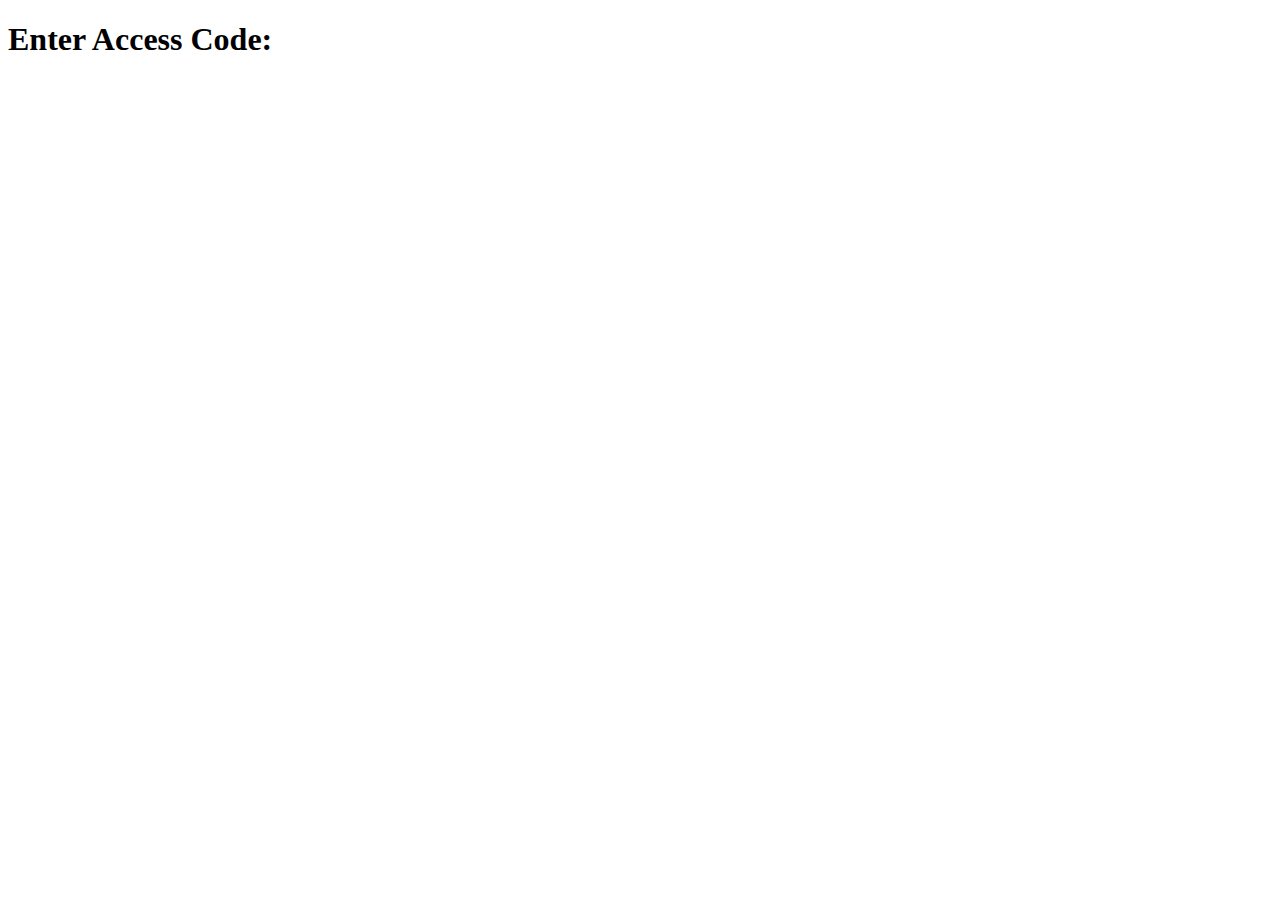
==== index.html @ 2a38e688 "Create basic file structure" ====
<!DOCTYPE html>
<html>
    <head>
        <link rel="stylesheet" href="./stylesheet.css" type="text/css>
        <title>Process Completed - Part 2</title>
    </head>
    <body>
        <div class="center_wrapper">
            <h1>Enter Access Code:</h1>
        </div>
        
    </body>
</html>
---- stylesheet.css ----
#center_wrapper {
    align-content: center;
}
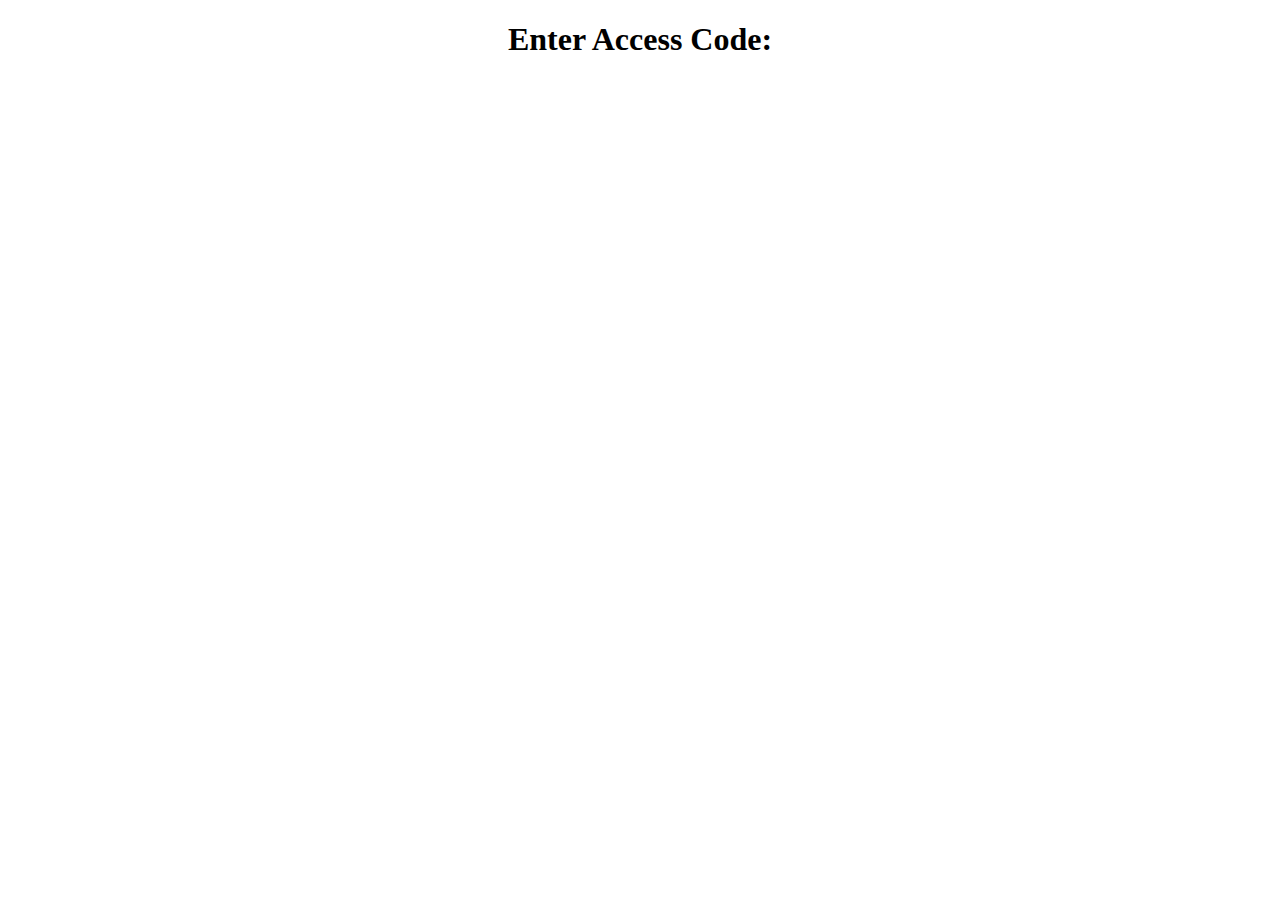
==== commit 71dae9c3: "Updated index.html" ====
--- a/index.html
+++ b/index.html
@@ -6,7 +6,7 @@
     </head>
     <body>
         <div class="center_wrapper">
-            <h1>Enter Access Code:</h1>
+            <h1 style="text-align: center;">Enter Access Code:</h1>
         </div>
         
     </body>
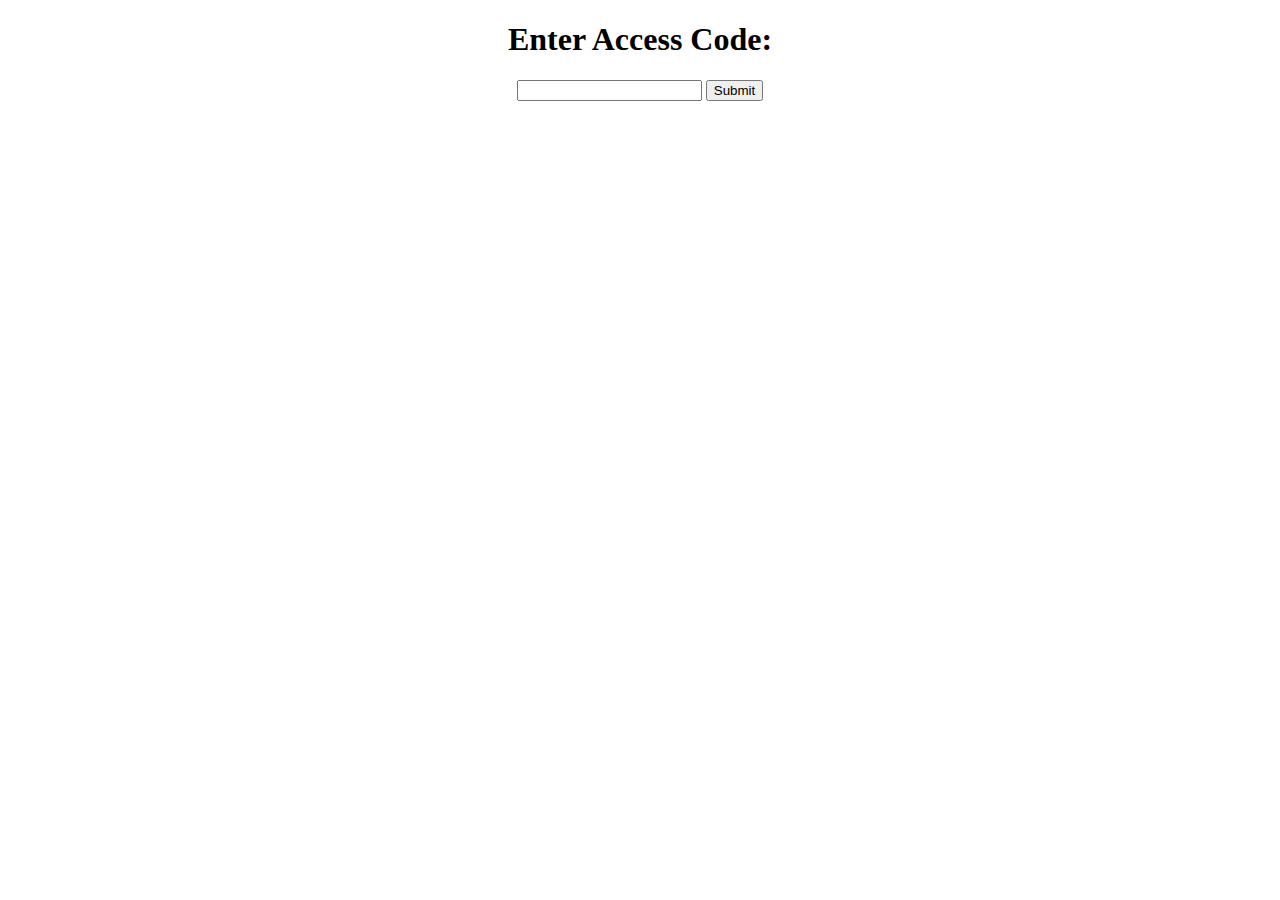
==== commit 6e1a72f8: "Updated styles" ====
--- a/index.html
+++ b/index.html
@@ -1,13 +1,14 @@
 <!DOCTYPE html>
 <html>
     <head>
-        <link rel="stylesheet" href="./stylesheet.css" type="text/css>
+        <link rel="stylesheet" href="./stylesheet.css" type="text/css">
         <title>Process Completed - Part 2</title>
     </head>
     <body>
         <div class="center_wrapper">
-            <h1 style="text-align: center;">Enter Access Code:</h1>
+            <h1>Enter Access Code:</h1>
+            <input type="text">
+            <button type="button">Submit</button>
         </div>
-        
     </body>
 </html>--- a/stylesheet.css
+++ b/stylesheet.css
@@ -1,3 +1,3 @@
-#center_wrapper {
-    align-content: center;
+.center_wrapper {
+    text-align: center;
 }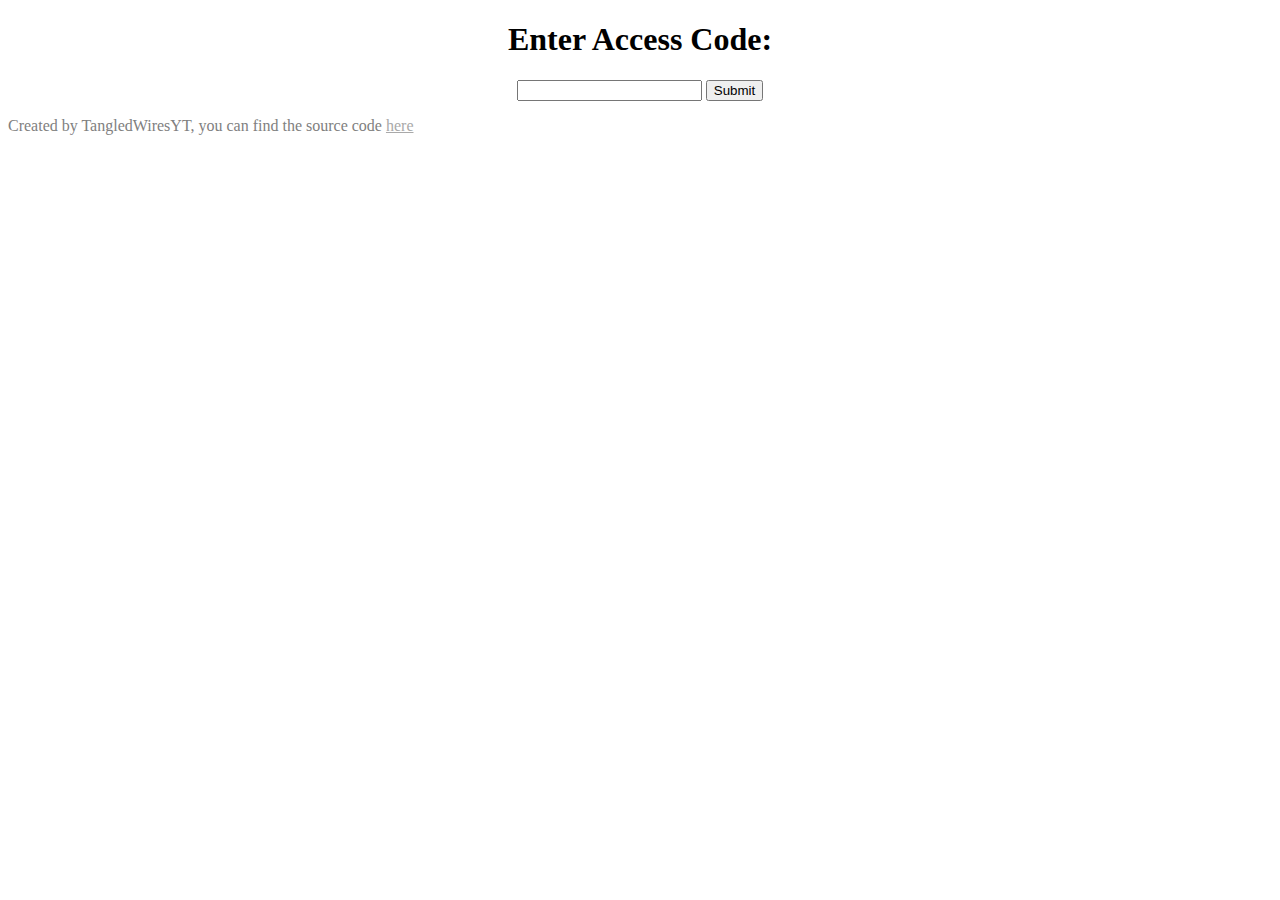
==== commit 09e50317: "Update styles, create accessCode.js" ====
--- a/index.html
+++ b/index.html
@@ -1,14 +1,19 @@
 <!DOCTYPE html>
 <html>
     <head>
+        <script type="text/javascript" src="./accessCode.js"></script>
         <link rel="stylesheet" href="./stylesheet.css" type="text/css">
         <title>Process Completed - Part 2</title>
     </head>
     <body>
-        <div class="center_wrapper">
+        <div class="center-wrapper">
             <h1>Enter Access Code:</h1>
-            <input type="text">
-            <button type="button">Submit</button>
+            <p id="incorrectText" style="color: red; background-color: lightgray;"></p>
+            <input id="codeInput" type="text">
+            <button type="button" onclick="checkAccessCode()">Submit</button>
         </div>
+        <footer class="footer">
+            <p class="footer-content">Created by TangledWiresYT, you can find the source code <a href="https://github.com/TangledWiresYT/process-completed">here</a></p>
+        </footer>
     </body>
 </html>--- a/stylesheet.css
+++ b/stylesheet.css
@@ -1,3 +1,12 @@
-.center_wrapper {
+.center-wrapper {
     text-align: center;
+}
+
+.footer-content {
+    color: gray;
+    
+}
+
+.footer-content a {
+    color: darkgray;
 }